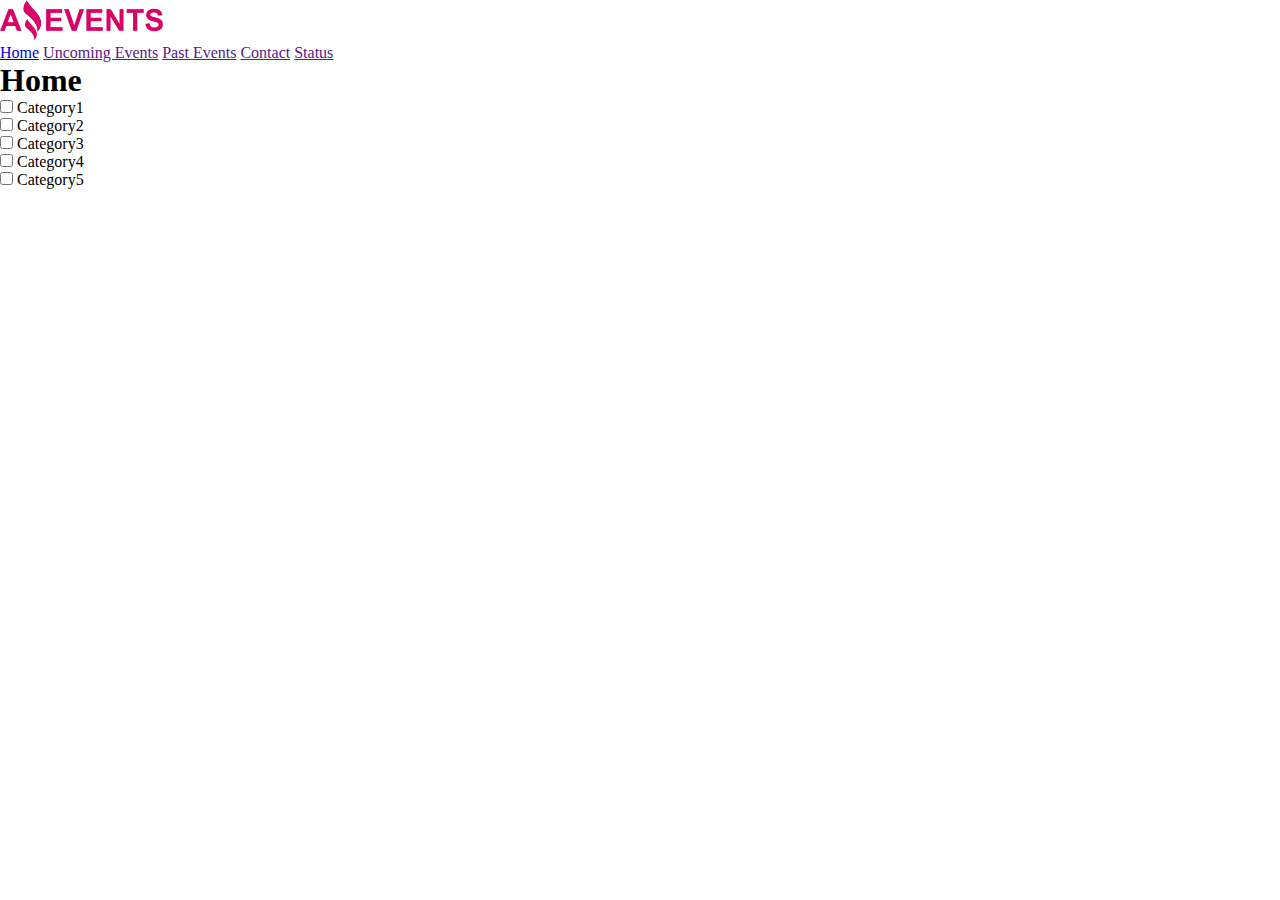
==== index.html @ ceb3b23e "primer commit" ====
<!DOCTYPE html>
<html lang="en">

<head>
    <meta charset="UTF-8">
    <meta http-equiv="X-UA-Compatible" content="IE=edge">
    <meta name="viewport" content="width=device-width, initial-scale=1.0">
    <link rel="stylesheet" href="styles.css">
    <link href="https://cdn.jsdelivr.net/npm/bootstrap@5.3.0-alpha1/dist/css/bootstrap.min.css" rel="stylesheet"
        integrity="sha384-GLhlTQ8iRABdZLl6O3oVMWSktQOp6b7In1Zl3/Jr59b6EGGoI1aFkw7cmDA6j6gD" crossorigin="anonymous">
    <title>HOME</title>
</head>

<body class="container-fluid px-0 d-flex flex-column">
    <header class="d-flex px-5 pt-4 justify-content-center">
        <div class="d-flex w-100 pb-3">
            <img class="me auto" src="./assets/Logo Amazing Events.png" alt="logo" height="40">
            <nav class="nav nav-pills ">
                <a class=" nav-link active" href="#">Home</a>
                <a class="nav-link text-dark" href="">Uncoming Events</a>
                <a class="nav-link text-dark" href="">Past Events</a>
                <a class="nav-link text-dark" href="">Contact</a>
                <a class="nav-link text-dark" href="">Status</a>
            </nav>
        </div>
    </header>
    <main class="d-flex flex-column min-vh-100 vh-100 justify-content-start">
        <section class="d-flex h-25 bg-dark-subtle aling-items-center justify-content-center">
            <h1>Home</h1>
        </section>
        <section class="search-area d-inline-flex justify-content-around mt-3 aling-items-center pb-4 border-bottom">
            <div class="d-flex justify-content-around col-6">
                <div>
                    <input class="form-check-input" type="checkbox" name="category1" id="category1">
                    <label for="category1">Category1</label>
                </div>
                <div>
                    <input class="form-check-input" type="checkbox" name="category2" id="category2">
                    <label for="category2">Category2</label>
                </div>
                <div>
                    <input class="form-check-input" type="checkbox" name="category3" id="category3">
                    <label for="category3">Category3</label>
                </div>
                <div>
                    <input class="form-check-input" type="checkbox" name="category4" id="category4">
                    <label for="category4">Category4</label>
                </div>
                <div>
                    <input class="form-check-input" type="checkbox" name="category5" id="category5">
                    <label for="category5">Category5</label>
                </div>
            </div>
        </section>
    </main>
    <footer>

    </footer>
    <script src="https://cdn.jsdelivr.net/npm/bootstrap@5.3.0-alpha1/dist/js/bootstrap.bundle.min.js"
        integrity="sha384-w76AqPfDkMBDXo30jS1Sgez6pr3x5MlQ1ZAGC+nuZB+EYdgRZgiwxhTBTkF7CXvN"
        crossorigin="anonymous"></script>

</body>

</html>
---- styles.css ----
* {
    margin: 0;
    padding: 0;
    box-sizing: border-box;
}
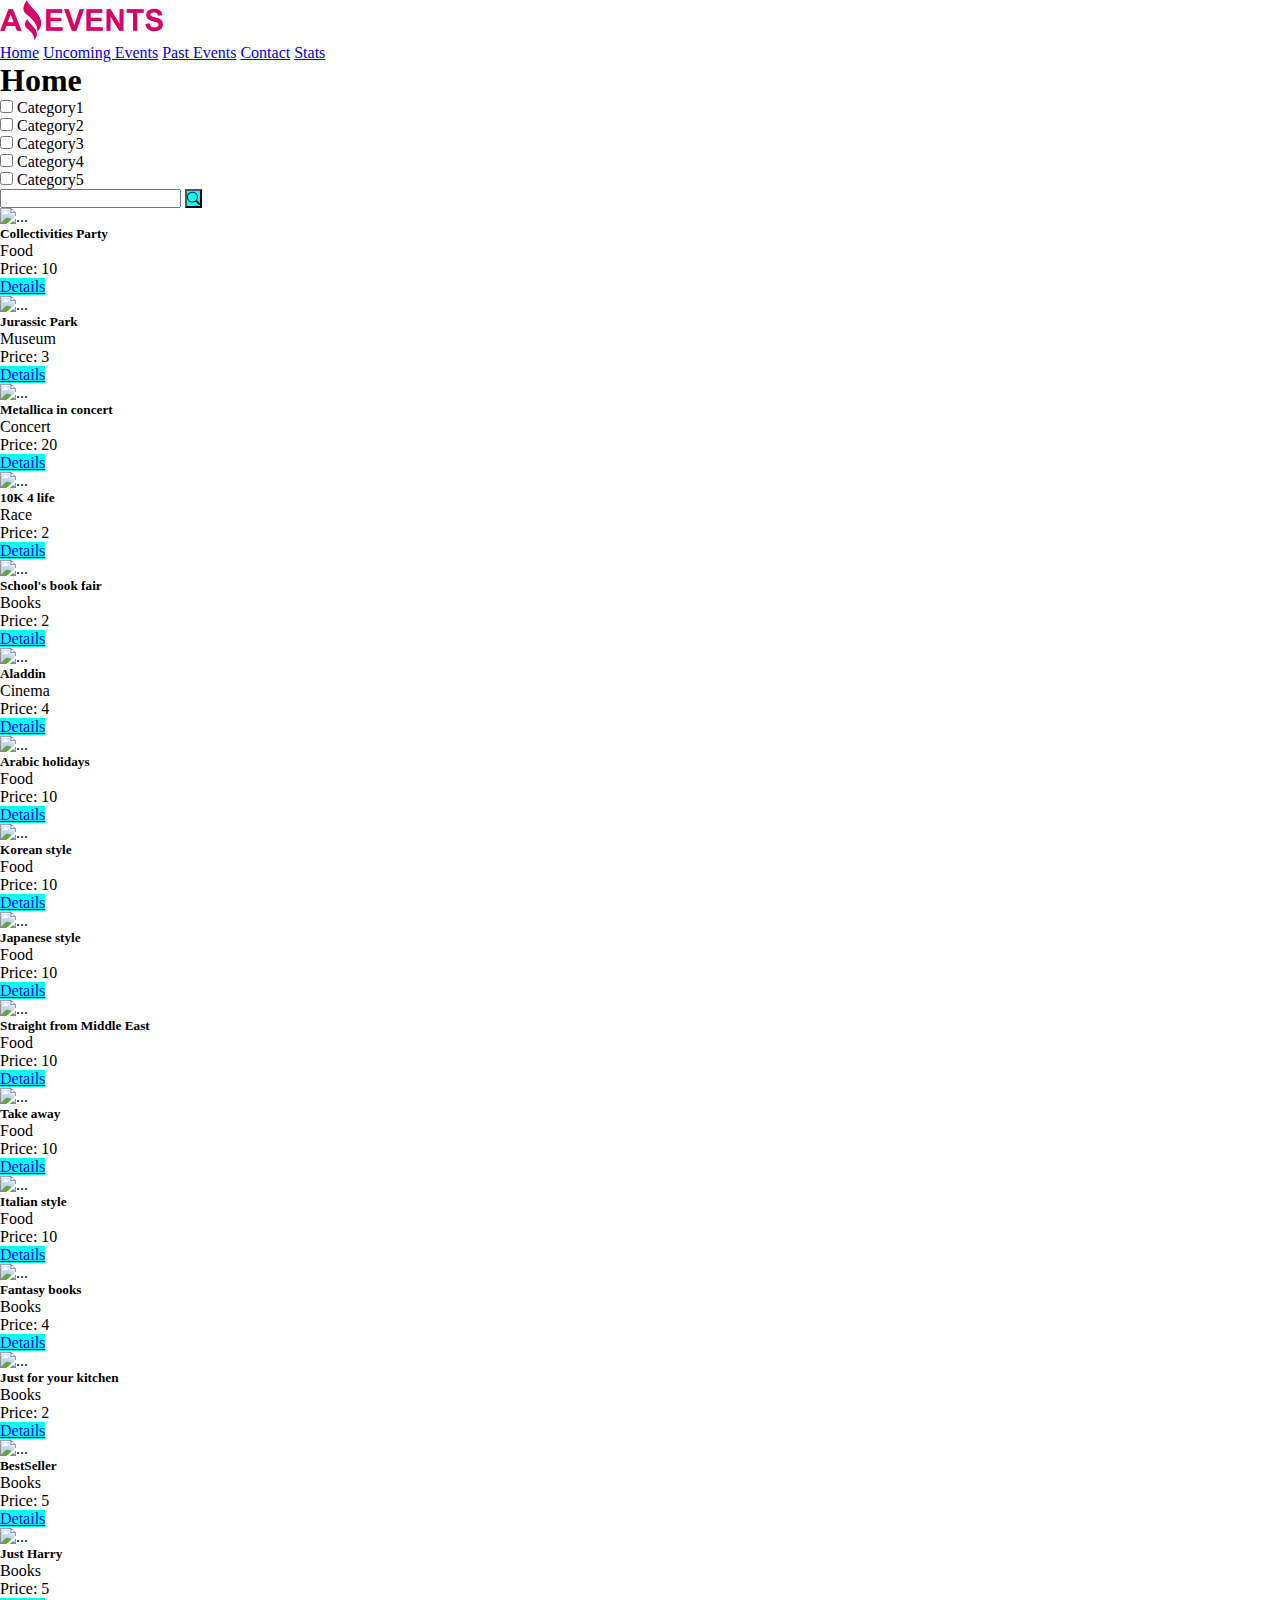
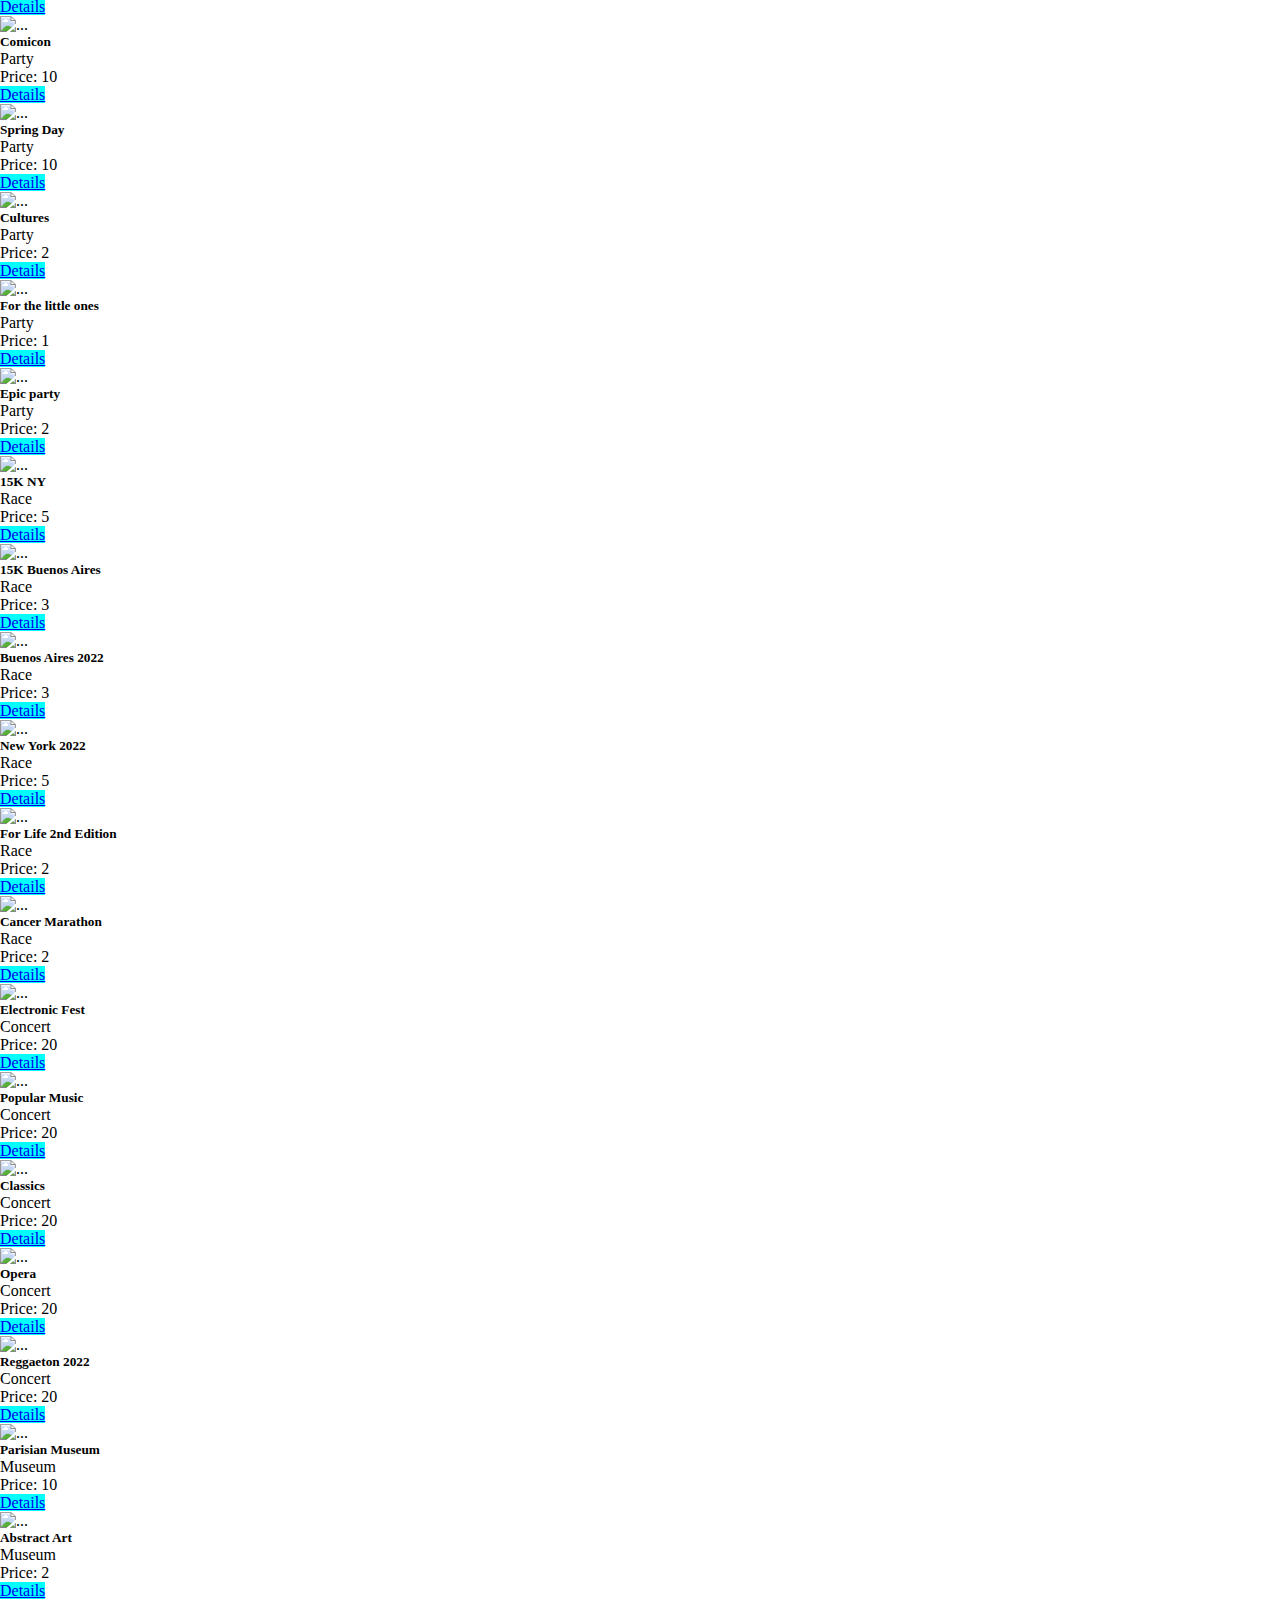
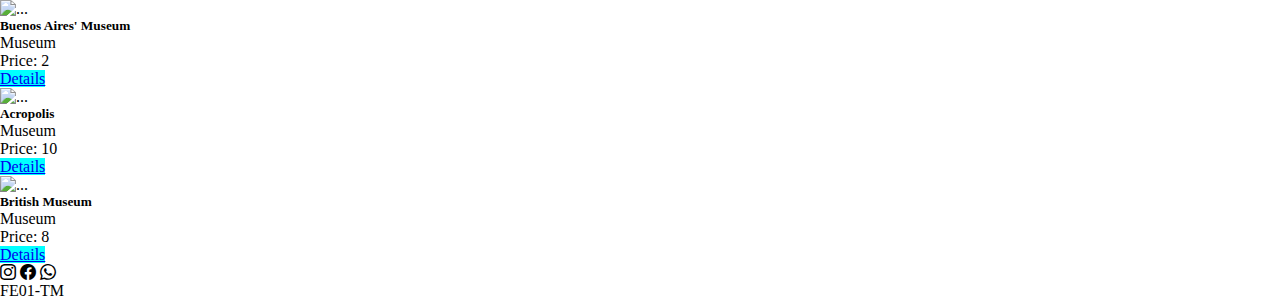
==== commit f828d062: "Se vinculo la informacion en las paginas Home Upcoming y Past con los datos proporcionados." ====
--- a/index.html
+++ b/index.html
@@ -5,28 +5,30 @@
     <meta charset="UTF-8">
     <meta http-equiv="X-UA-Compatible" content="IE=edge">
     <meta name="viewport" content="width=device-width, initial-scale=1.0">
-    <link rel="stylesheet" href="styles.css">
     <link href="https://cdn.jsdelivr.net/npm/bootstrap@5.3.0-alpha1/dist/css/bootstrap.min.css" rel="stylesheet"
         integrity="sha384-GLhlTQ8iRABdZLl6O3oVMWSktQOp6b7In1Zl3/Jr59b6EGGoI1aFkw7cmDA6j6gD" crossorigin="anonymous">
-    <title>HOME</title>
+    <link rel="stylesheet" href="https://cdn.jsdelivr.net/npm/bootstrap-icons@1.10.3/font/bootstrap-icons.css">
+    <link rel="icon" type="image/x-icon" href="./assets/favicon-AmazingEvents.ico">
+    <link rel="stylesheet" href="styles.css">
+    <title>Home</title>
 </head>
 
 <body class="container-fluid px-0 d-flex flex-column">
     <header class="d-flex px-5 pt-4 justify-content-center">
-        <div class="d-flex w-100 pb-3">
+        <div class="d-flex w-100 pb-3 justify-content-between">
             <img class="me auto" src="./assets/Logo Amazing Events.png" alt="logo" height="40">
             <nav class="nav nav-pills ">
                 <a class=" nav-link active" href="#">Home</a>
-                <a class="nav-link text-dark" href="">Uncoming Events</a>
-                <a class="nav-link text-dark" href="">Past Events</a>
-                <a class="nav-link text-dark" href="">Contact</a>
-                <a class="nav-link text-dark" href="">Status</a>
+                <a class="nav-link text-dark" href="./uncoming-events.html">Uncoming Events</a>
+                <a class="nav-link text-dark" href="./past-events.html">Past Events</a>
+                <a class="nav-link text-dark" href="./contact.html">Contact</a>
+                <a class="nav-link text-dark" href="./stats.html">Stats</a>
             </nav>
         </div>
     </header>
-    <main class="d-flex flex-column min-vh-100 vh-100 justify-content-start">
-        <section class="d-flex h-25 bg-dark-subtle aling-items-center justify-content-center">
-            <h1>Home</h1>
+    <main class="d-flex flex-column vh-100 ">
+        <section class="d-flex h-25 bg-dark-subtle justify-content-center ">
+            <h1 class="d-inline-flex aling-items-center mt-4">Home</h1>
         </section>
         <section class="search-area d-inline-flex justify-content-around mt-3 aling-items-center pb-4 border-bottom">
             <div class="d-flex justify-content-around col-6">
@@ -51,14 +53,34 @@
                     <label for="category5">Category5</label>
                 </div>
             </div>
+            <div class="d-inline-flex col-3">
+                <input type="text" class="form-control border-danger">
+                <button class="ms-2 btn text-white" type="button" name="buscar"><i class="bi bi-search"></i></button>
+            </div>
+
+        </section>
+        <section class="d-flex flex-column vh-100">
+            <div class="row row-cols-sm-1 row-cols-md-2 row-cols-lg-4 g-3 mt-2 mx-5 text-center" id="contenedor">
+            </div>
         </section>
     </main>
-    <footer>
 
-    </footer>
-    <script src="https://cdn.jsdelivr.net/npm/bootstrap@5.3.0-alpha1/dist/js/bootstrap.bundle.min.js"
-        integrity="sha384-w76AqPfDkMBDXo30jS1Sgez6pr3x5MlQ1ZAGC+nuZB+EYdgRZgiwxhTBTkF7CXvN"
-        crossorigin="anonymous"></script>
+    <footer class="d-flex bg-dark mt-5 text-white align-items-center justify-content-between px-4">
+        <div class="d-inline-flex col-lg-2 col-sm-3 col-5 fs-2 justify-content-between">
+            <i class="bi bi-instagram text-danger fs-4 px-2 py-0"></i>
+            <i class="bi bi-facebook  text-primary fs-4 px-2 py-0"></i>
+            <i class="bi bi-whatsapp  text-success fs-4 px-2 py-0"></i>
+        </div>
+
+        <div class="me-5 fs-3">
+            <span>FE01-TM</span>
+        </div>
+
+
+        <script src="https://cdn.jsdelivr.net/npm/bootstrap@5.3.0-alpha1/dist/js/bootstrap.bundle.min.js"
+            integrity="sha384-w76AqPfDkMBDXo30jS1Sgez6pr3x5MlQ1ZAGC+nuZB+EYdgRZgiwxhTBTkF7CXvN"
+            crossorigin="anonymous"></script>
+        <script src="./js/index.js"></script>
 
 </body>
 
--- a/styles.css
+++ b/styles.css
@@ -2,4 +2,15 @@
     margin: 0;
     padding: 0;
     box-sizing: border-box;
-}+}
+
+.btn {
+    background-color: aqua !important;
+}
+
+/*main {
+    background-color: darkgray;
+    height: 100%;
+    width: 100%;
+
+}*/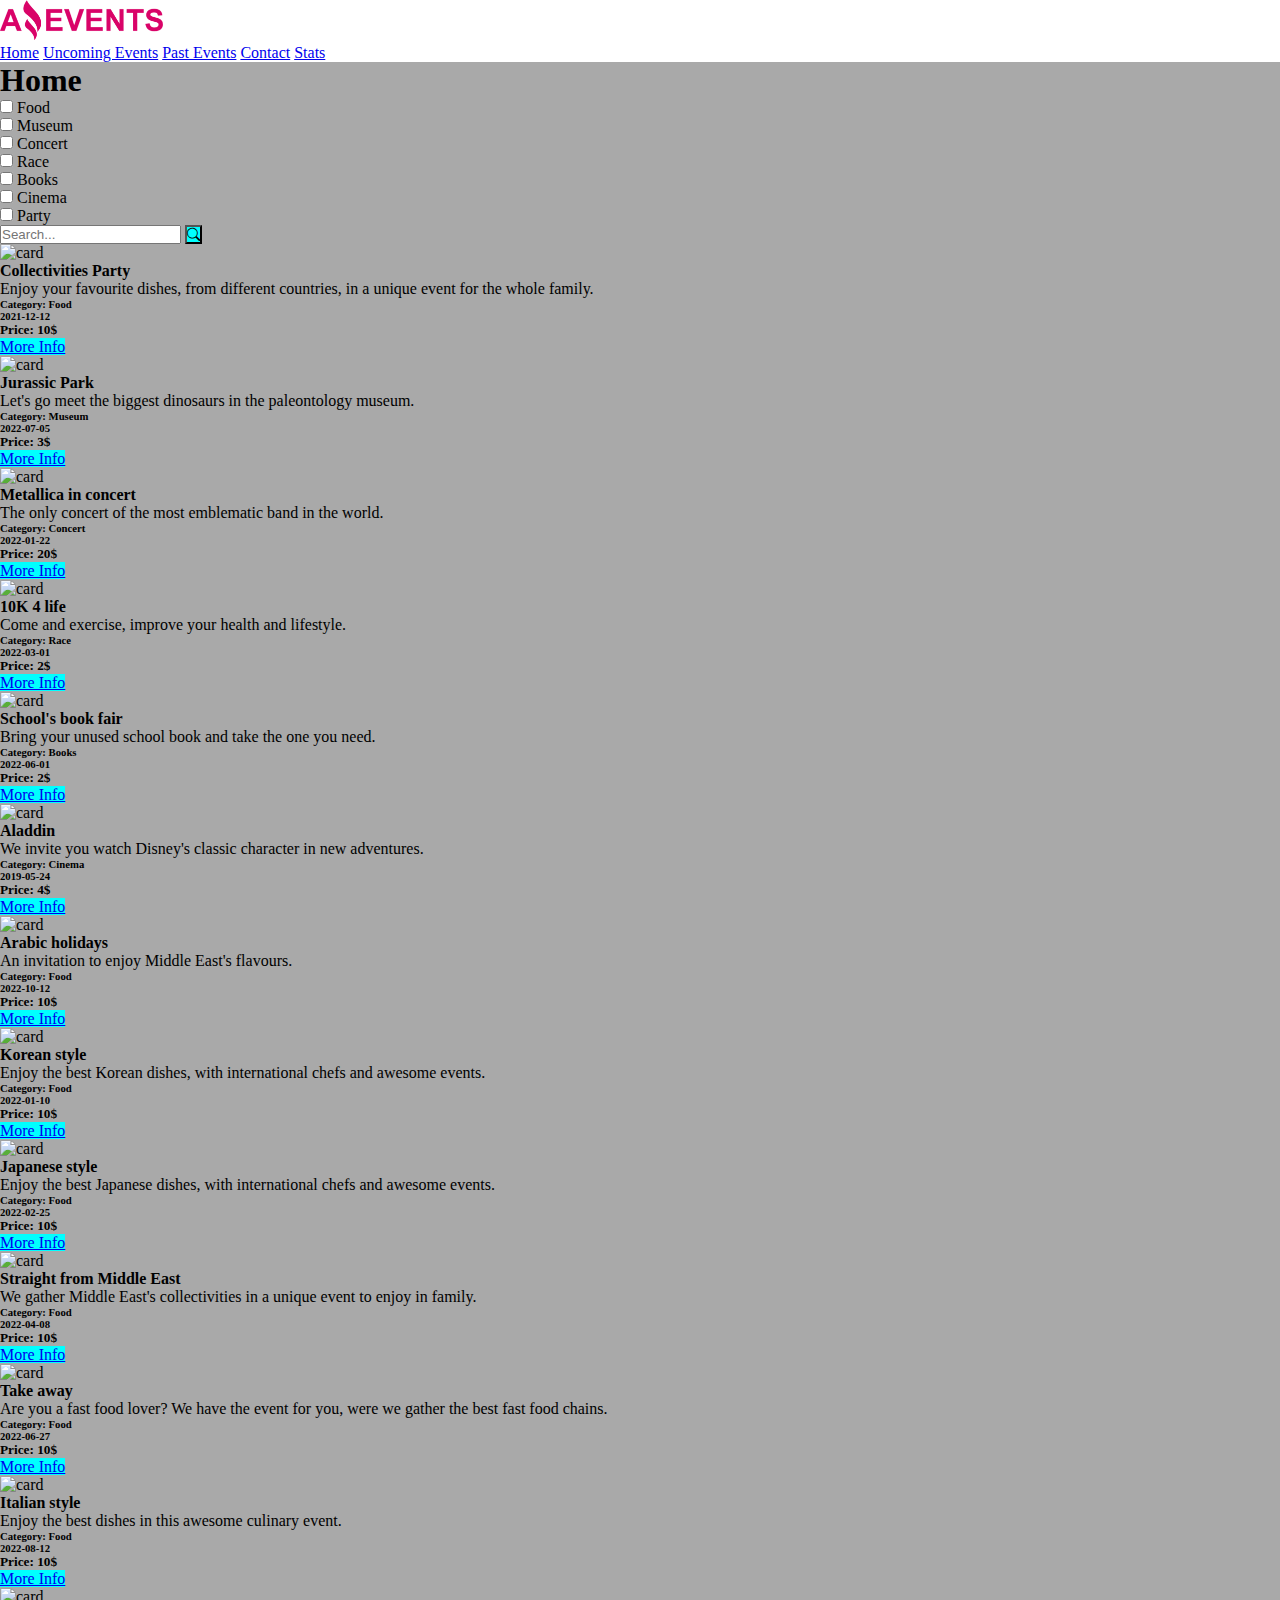
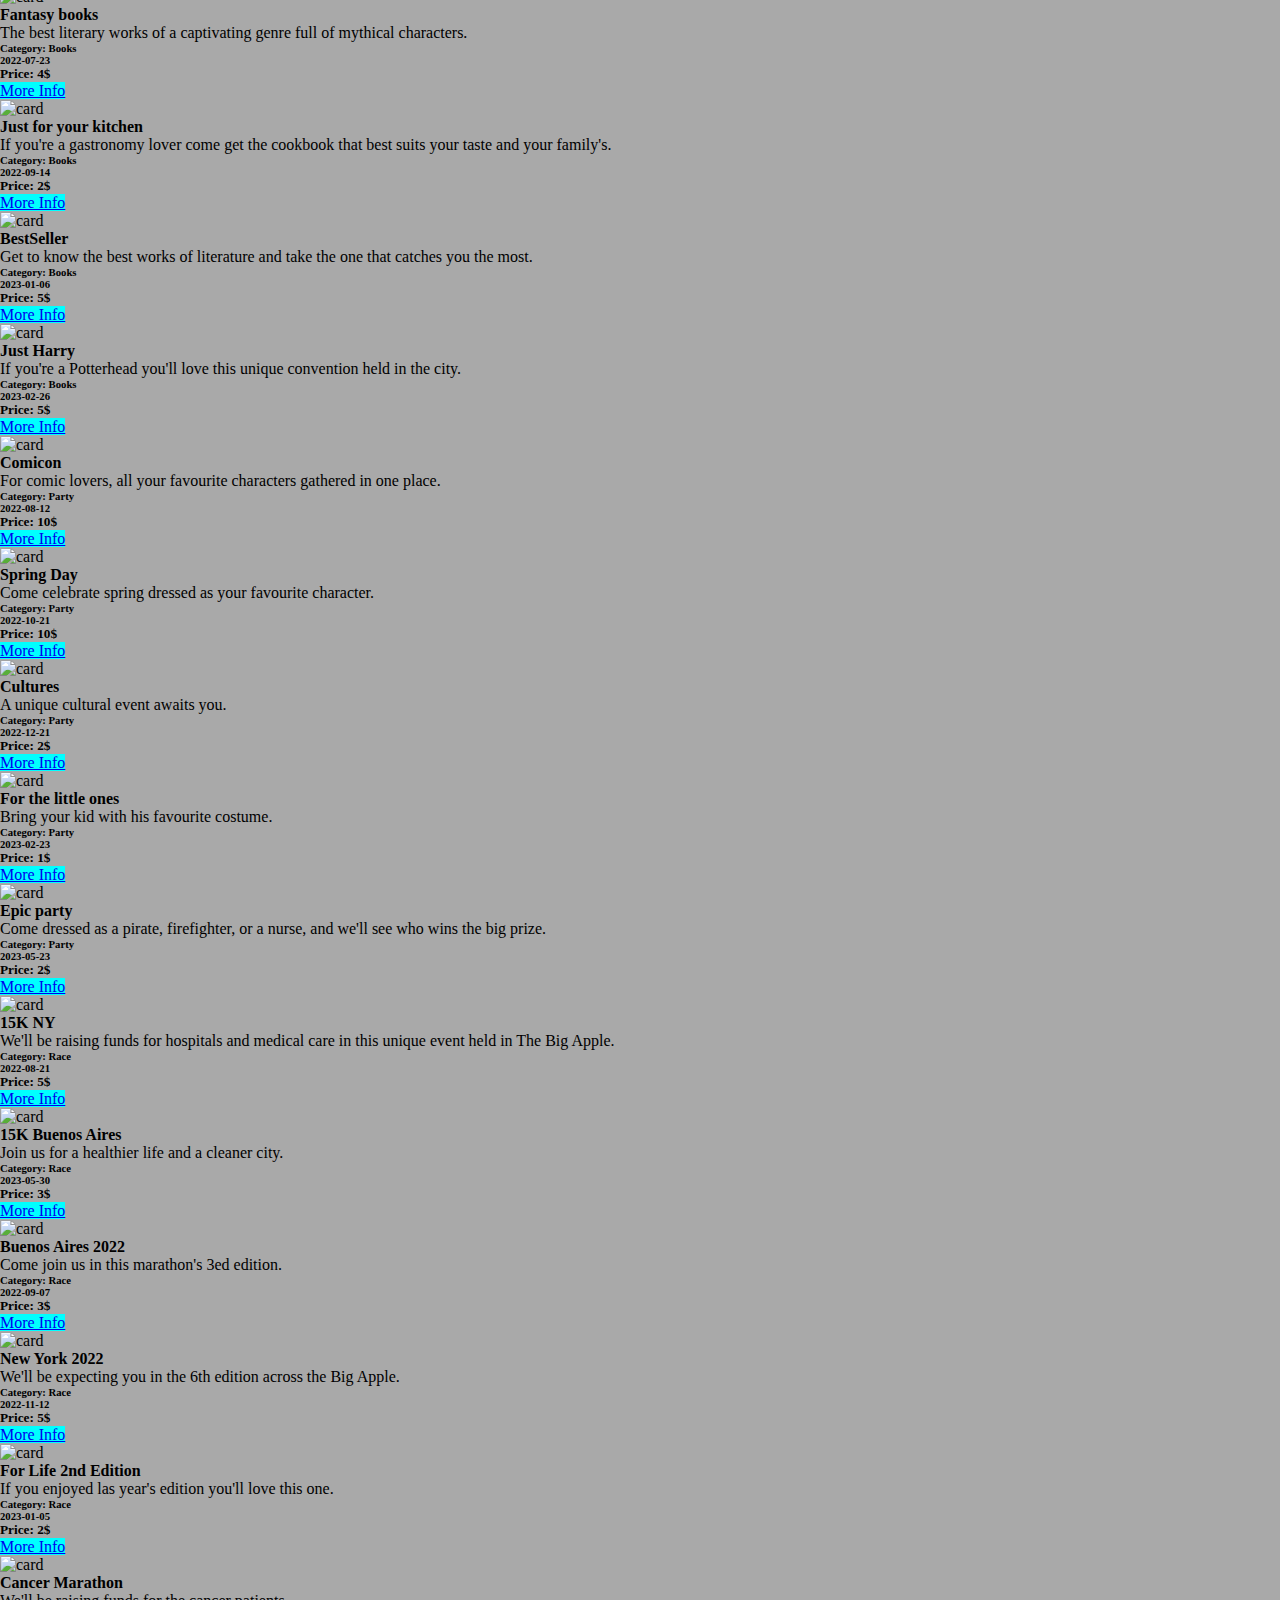
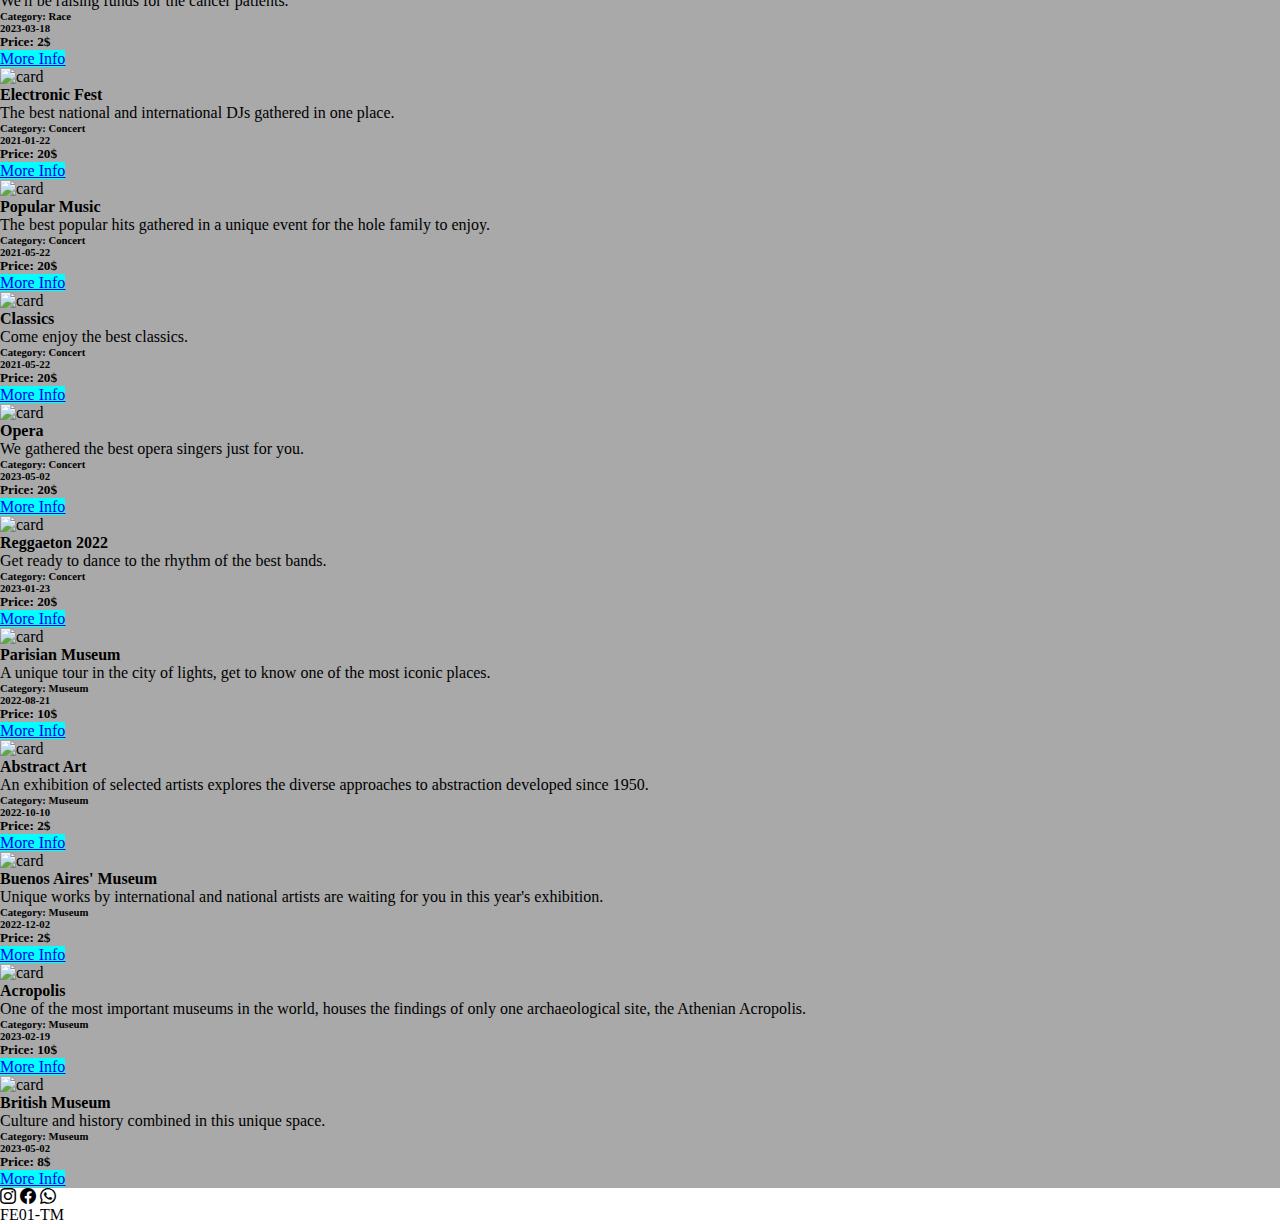
==== commit b0a0964a: "Se realizo la tarea de Buscadores y se agrego la Pagina Details" ====
--- a/index.html
+++ b/index.html
@@ -26,40 +26,59 @@
             </nav>
         </div>
     </header>
-    <main class="d-flex flex-column vh-100 ">
+    <main class="d-flex flex-column  ">
         <section class="d-flex h-25 bg-dark-subtle justify-content-center ">
             <h1 class="d-inline-flex aling-items-center mt-4">Home</h1>
         </section>
-        <section class="search-area d-inline-flex justify-content-around mt-3 aling-items-center pb-4 border-bottom">
-            <div class="d-flex justify-content-around col-6">
+
+        <div class="search-area d-inline-flex justify-content-around mt-3 align-items-center pb-4 border-bottom ">
+            <div class="checkbox d-xs-inline-flex d-sm-inline-flex d-md-inline-flex d-lg-inline-flex ">
                 <div>
-                    <input class="form-check-input" type="checkbox" name="category1" id="category1">
-                    <label for="category1">Category1</label>
+
+                    <input class="form-check-input" type="checkbox" name="categoria" id="Food">
+                    <label class="form-check-label" for="Food ">Food</label>
                 </div>
                 <div>
-                    <input class="form-check-input" type="checkbox" name="category2" id="category2">
-                    <label for="category2">Category2</label>
+
+                    <input class="form-check-input" type="checkbox" name="categoria" id="Museum">
+                    <label class="form-check-label" for="Museum">Museum</label>
                 </div>
                 <div>
-                    <input class="form-check-input" type="checkbox" name="category3" id="category3">
-                    <label for="category3">Category3</label>
+
+                    <input class="form-check-input" type="checkbox" name="categoria" id="Concert">
+                    <label class="form-check-label" for="Concert">Concert</label>
                 </div>
                 <div>
-                    <input class="form-check-input" type="checkbox" name="category4" id="category4">
-                    <label for="category4">Category4</label>
+
+                    <input class="form-check-input" type="checkbox" name="categoria" id="Race">
+                    <label class="form-check-label" for="Race">Race</label>
                 </div>
                 <div>
-                    <input class="form-check-input" type="checkbox" name="category5" id="category5">
-                    <label for="category5">Category5</label>
+
+                    <input class="form-check-input" type="checkbox" name="categoria" id="Books">
+                    <label class="form-check-label" for="Books">Books</label>
                 </div>
+                <div>
+
+                    <input class="form-check-input" type="checkbox" name="categoria" id="Cinema">
+                    <label class="form-check-label" for="Cinema">Cinema</label>
+                </div>
+                <div>
+
+                    <input class="form-check-input" type="checkbox" name="categoria" id="Party">
+                    <label class="form-check-label " for="Party">Party</label>
+                </div>
+
             </div>
-            <div class="d-inline-flex col-3">
-                <input type="text" class="form-control border-danger">
-                <button class="ms-2 btn text-white" type="button" name="buscar"><i class="bi bi-search"></i></button>
+            <div class="d-inline-flex col-4">
+                <input type="text" class="form-control border border-secondary" id="buscador" placeholder="Search..."
+                    oninput="buscarEvento()">
+                <button class="ms-2 btn btn-pink text-white" type="button" name="buscar"><i class="bi bi-search"
+                        id="btnBuscar" onclick="buscarEvento()"></i></button>
             </div>
+        </div>
 
-        </section>
-        <section class="d-flex flex-column vh-100">
+        <section class="d-flex flex-column ">
             <div class="row row-cols-sm-1 row-cols-md-2 row-cols-lg-4 g-3 mt-2 mx-5 text-center" id="contenedor">
             </div>
         </section>
@@ -75,12 +94,13 @@
         <div class="me-5 fs-3">
             <span>FE01-TM</span>
         </div>
+    </footer>
 
-
-        <script src="https://cdn.jsdelivr.net/npm/bootstrap@5.3.0-alpha1/dist/js/bootstrap.bundle.min.js"
-            integrity="sha384-w76AqPfDkMBDXo30jS1Sgez6pr3x5MlQ1ZAGC+nuZB+EYdgRZgiwxhTBTkF7CXvN"
-            crossorigin="anonymous"></script>
-        <script src="./js/index.js"></script>
+    <script src="https://cdn.jsdelivr.net/npm/bootstrap@5.3.0-alpha1/dist/js/bootstrap.bundle.min.js"
+        integrity="sha384-w76AqPfDkMBDXo30jS1Sgez6pr3x5MlQ1ZAGC+nuZB+EYdgRZgiwxhTBTkF7CXvN"
+        crossorigin="anonymous"></script>
+    <script src="./js/data.js"></script>
+    <script src="./js/index.js"></script>
 
 </body>
 
--- a/styles.css
+++ b/styles.css
@@ -8,9 +8,9 @@
     background-color: aqua !important;
 }
 
-/*main {
+main {
     background-color: darkgray;
-    height: 100%;
-    width: 100%;
+    /* min-height: 80vh; */
 
-}*/+
+}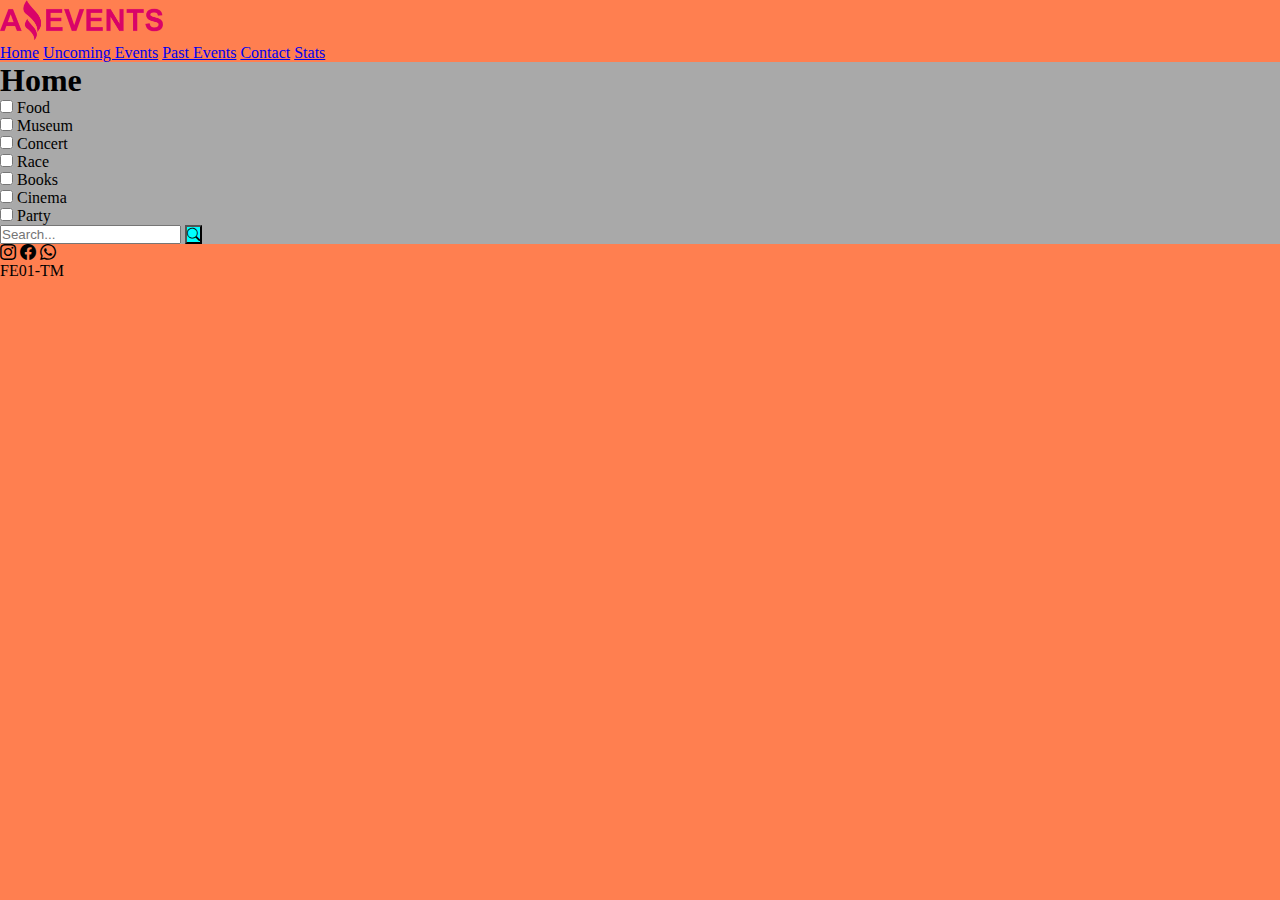
==== commit 6144a6f3: "Se realizo la Pagina Stats con la Funcion Asincrona" ====
--- a/index.html
+++ b/index.html
@@ -99,7 +99,7 @@
     <script src="https://cdn.jsdelivr.net/npm/bootstrap@5.3.0-alpha1/dist/js/bootstrap.bundle.min.js"
         integrity="sha384-w76AqPfDkMBDXo30jS1Sgez6pr3x5MlQ1ZAGC+nuZB+EYdgRZgiwxhTBTkF7CXvN"
         crossorigin="anonymous"></script>
-    <script src="./js/data.js"></script>
+    <!-- <script src="./js/data.js"></script> -->
     <script src="./js/index.js"></script>
 
 </body>
--- a/styles.css
+++ b/styles.css
@@ -13,4 +13,14 @@
     /* min-height: 80vh; */
 
 
+}
+
+body {
+    background-color: coral;
+
+}
+
+#contenedor img {
+    object-fit: cover;
+    height: 300px;
 }